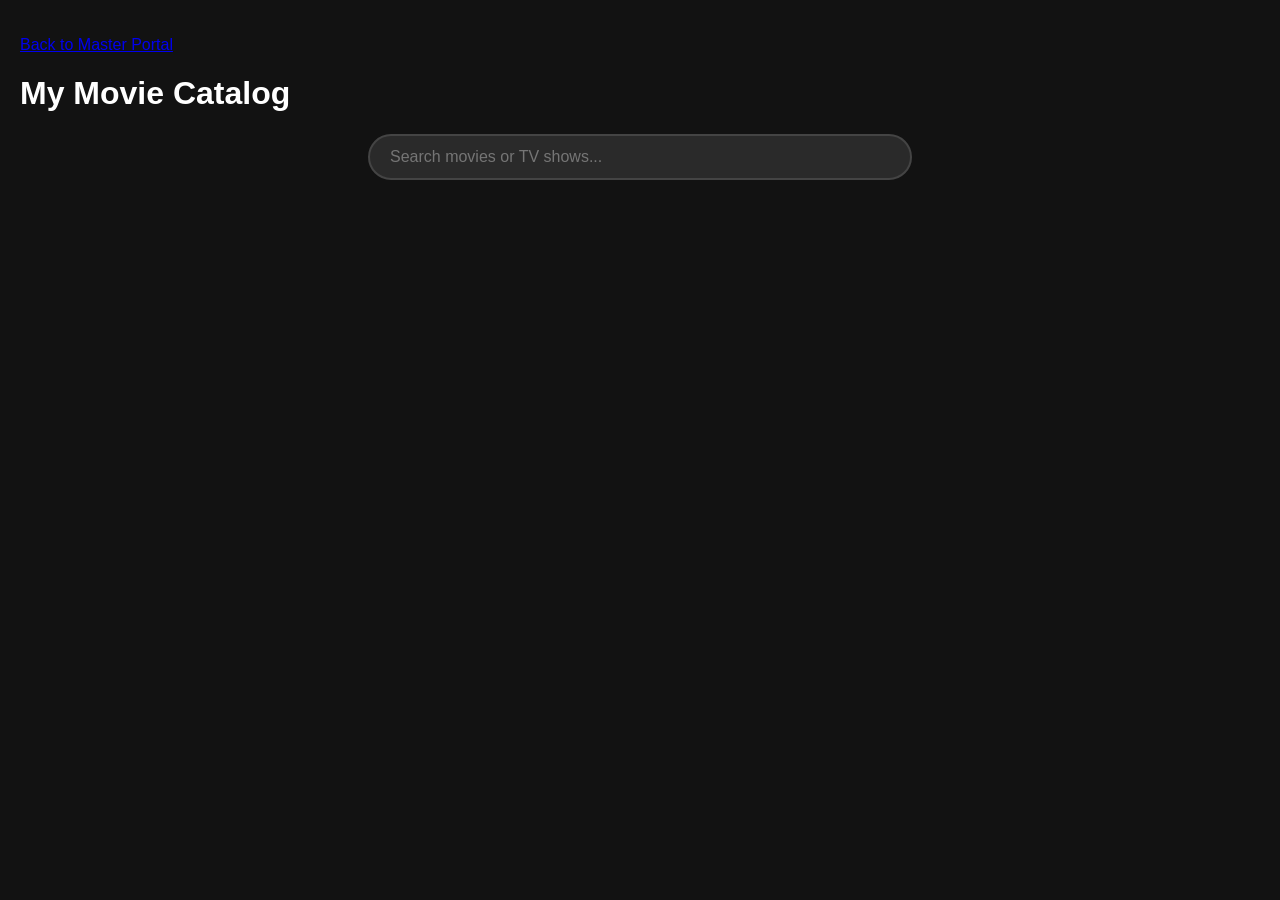
==== Movies/index.html @ 348df881 "Initial commit: Working Movie Portal with Flask Bridge" ====
<!doctype html>
<html lang="en">
  <head>
    <meta charset="UTF-8" />
    <link rel="stylesheet" href="/style.css" />
  </head>
  <body>
    <!-- a reverse link to the master portal -->
    <p><a href="/">Back to Master Portal</a></p>

    <h1>My Movie Catalog</h1>
    <div class="search-container">
      <input
        type="text"
        id="movie-search"
        placeholder="Search movies or TV shows..."
      />
    </div>

    <div id="movie-grid" class="grid-container"></div>
    <script>
      let allMovies = []; // We'll store the full list here. That way we can filter it without asking the server again.

      // 1. Fetch the data once
      fetch("/Movies/movies.json")
        .then((res) => res.json())
        .then((data) => {
          allMovies = data;
          displayMovies(allMovies); // Show everything at the start
        });

      // 2. The "Painter" function. This takes a list of movies and puts them on the screen.
      function displayMovies(moviesToDisplay) {
        const grid = document.getElementById("movie-grid");
        grid.innerHTML = ""; // Clear the grid before drawing. innerHTML is used for simplicity.

        moviesToDisplay.forEach((movie) => {
          const card = document.createElement("div");
          card.className = "movie-card";

          // 1. Set the look of the card.
          card.innerHTML = `
      <h3>${movie.display_name}</h3>
      <p>Year/Season: ${movie.year_or_season}</p>
      <span class="movie-badge">Type: ${movie.type}</span>
    `;
          // 2. When you click the card, we want to fetch the contents of that movie's folder and show it.
          card.onclick = () => {
            fetch(`/list-contents?path=${encodeURIComponent(movie.full_path)}`)
              .then((res) => res.json())
              .then((data) => {
                // 1. Clear the screen
                const grid = document.getElementById("movie-grid");
                grid.innerHTML = `<h2>Contents of ${movie.display_name}</h2>`;

                // 2. List each file
                data.files.forEach((fileName) => {
                  const fileItem = document.createElement("div");
                  fileItem.className = "file-item"; // You can style this in CSS
                  fileItem.innerText = "📄 " + fileName;
                  grid.appendChild(fileItem);
                });

                // 3. Add a "Back" button
                // Inside your file listing logic...
                const backBtn = document.createElement("button");
                backBtn.innerText = "Back to Results";
                backBtn.onclick = () => {
                  // This triggers the 'input' logic again to filter based on current search text
                  const event = new Event("input");
                  document.getElementById("movie-search").dispatchEvent(event);
                };
                grid.prepend(backBtn);
              });
          };

          // 3. Put it on the screen
          grid.appendChild(card);
        });
      }

      // 3. The Search Listener
      const searchInput = document.getElementById("movie-search");
      searchInput.addEventListener("input", (e) => {
        const term = e.target.value.toLowerCase();

        // Filter the list based on the name
        const filtered = allMovies.filter((movie) =>
          movie.display_name.toLowerCase().includes(term),
        );

        displayMovies(filtered); // Redraw with only the matches!
      });
    </script>
  </body>
</html>
---- style.css ----
/* 1. Global Styles */
body {
  background-color: #121212; /* Deep dark background */
  color: #ffffff;
  font-family: "Segoe UI", Tahoma, Geneva, Verdana, sans-serif;
  margin: 0;
  padding: 20px;
}

/* 2. The Grid Container */
#movie-grid {
  display: grid;
  /* This automatically creates columns that fit your screen */
  grid-template-columns: repeat(auto-fill, minmax(200px, 1fr));
  gap: 20px;
  padding: 20px;
}

/* 3. The Movie Card */
.movie-card {
  background-color: #1e1e1e;
  border-radius: 8px;
  padding: 15px;
  border: 1px solid #333;
  transition:
    transform 0.3s ease,
    box-shadow 0.3s ease;
  cursor: pointer;
}

/* 4. Hover Effects (Pro Touch) */
.movie-card:hover {
  transform: translateY(-5px);
  box-shadow: 0 10px 20px rgba(0, 0, 0, 0.5);
  border-color: #e50914; /* Netflix Red accent */
}

/* 5. Typography inside the card */
.movie-card h3 {
  margin: 0 0 10px 0;
  font-size: 1.1rem;
  color: #e5e5e5;
}

.movie-card p {
  margin: 5px 0;
  font-size: 0.9rem;
  color: #b3b3b3;
}

.movie-badge {
  display: inline-block;
  padding: 2px 8px;
  border-radius: 4px;
  font-size: 0.75rem;
  background-color: #333;
  margin-top: 10px;
}

.search-container {
  margin-bottom: 30px;
  text-align: center;
}

#movie-search {
  width: 100%;
  max-width: 500px;
  padding: 12px 20px;
  background-color: #2a2a2a;
  border: 2px solid #444;
  border-radius: 25px;
  color: white;
  font-size: 1rem;
  outline: none;
  transition: border-color 0.3s;
}

#movie-search:focus {
  border-color: #e50914; /* Netflix Red focus */
}
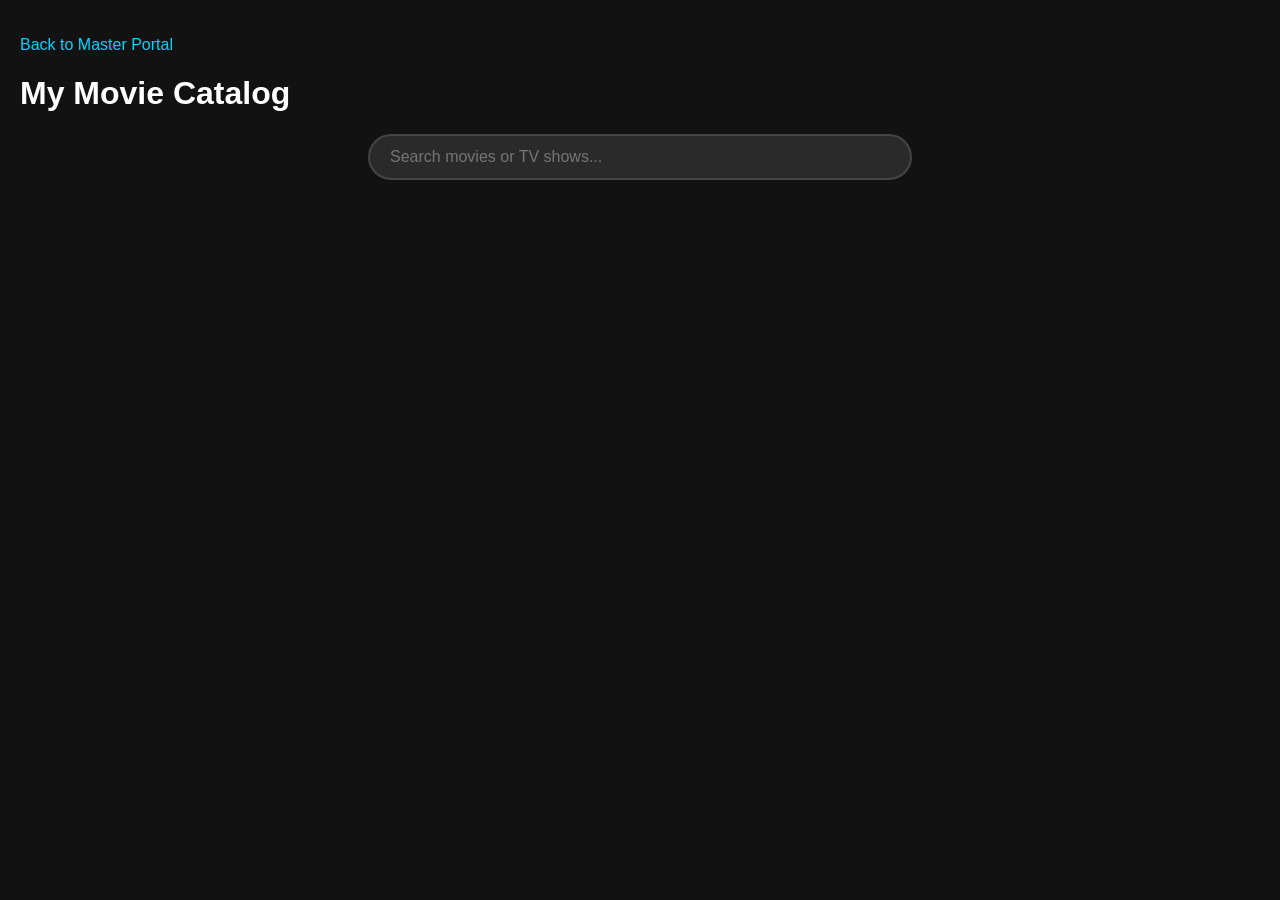
==== commit b28fa5f5: "version 1.01" ====
--- a/Movies/index.html
+++ b/Movies/index.html
@@ -32,6 +32,7 @@
       // 2. The "Painter" function. This takes a list of movies and puts them on the screen.
       function displayMovies(moviesToDisplay) {
         const grid = document.getElementById("movie-grid");
+        grid.classList.remove("player-mode");
         grid.innerHTML = ""; // Clear the grid before drawing. innerHTML is used for simplicity.
 
         moviesToDisplay.forEach((movie) => {
@@ -58,6 +59,49 @@
                   const fileItem = document.createElement("div");
                   fileItem.className = "file-item"; // You can style this in CSS
                   fileItem.innerText = "📄 " + fileName;
+
+                  // Check if it's a video to add the icon class
+                  if (fileName.endsWith(".mp4") || fileName.endsWith(".mkv")) {
+                    fileItem.classList.add("video-file");
+                  }
+                  fileItem.innerText = fileName;
+
+                  // --- PASTE THE NEW PLAY LOGIC HERE ---
+                  fileItem.onclick = () => {
+                    // Only trigger if it's a video file
+                    if (
+                      fileName.endsWith(".mp4") ||
+                      fileName.endsWith(".mkv")
+                    ) {
+                      const videoUrl = `/stream-video?path=${encodeURIComponent(movie.full_path + "\\" + fileName)}`;
+                      const lowerName = fileName.toLowerCase();
+                      const videoType = lowerName.endsWith(".mp4")
+                        ? "video/mp4"
+                        : lowerName.endsWith(".mkv")
+                          ? "video/x-matroska"
+                          : "";
+
+                      // Swap the grid for the player
+                      const grid = document.getElementById("movie-grid");
+                      grid.classList.add("player-mode");
+                      grid.innerHTML = `
+                <div class="video-container">
+                    <button id="close-player" class="action-button">X</button>
+                    <video controls autoplay style="width:100%; margin-top:20px;">
+                        <source src="${videoUrl}" type="${videoType}">
+                        Your browser could not play this video directly.
+                    </video>
+                </div>
+            `;
+
+                      // Make the Close button bring back the movie grid
+                      document.getElementById("close-player").onclick = () => {
+                        displayMovies(allMovies);
+                      };
+                    }
+                  };
+                  // --------------------------------------
+
                   grid.appendChild(fileItem);
                 });
 
--- a/style.css
+++ b/style.css
@@ -14,6 +14,10 @@
   grid-template-columns: repeat(auto-fill, minmax(200px, 1fr));
   gap: 20px;
   padding: 20px;
+}
+
+#movie-grid.player-mode {
+  display: block;
 }
 
 /* 3. The Movie Card */
@@ -78,3 +82,129 @@
 #movie-search:focus {
   border-color: #e50914; /* Netflix Red focus */
 }
+
+/* 1. The standard look */
+a {
+  color: #00d4ff; /* That ghostly blue we liked */
+  text-decoration: none; /* Removes the ugly underline */
+  transition: 0.3s; /* Makes the color change feel smooth, not jerky */
+}
+
+/* 2. When the mouse is over it */
+a:hover {
+  color: #ffffff;
+  text-shadow: 0 0 10px #00d4ff; /* Adds a "glow" effect */
+}
+
+/* 3. The moment you click it down */
+a:active {
+  transform: scale(0.95); /* Makes it look like it's physically being pressed */
+}
+
+/* 4. After you have visited it (optional) 
+a:visited {
+  color: #800080; /* Usually people keep this the same as 'a' to stay "dark" */
+
+.catalog-link {
+  display: inline-block; /* Essential for padding to work correctly */
+  padding: 12px 24px;
+  border: 2px solid #00d4ff;
+  border-radius: 30px;
+  font-weight: bold;
+  text-transform: uppercase;
+}
+
+/* Paste this into your style.css */
+.nav-link {
+  display: inline-block;
+  padding: 10px 25px;
+  color: #00d4ff; /* Soul Blue */
+  text-decoration: none;
+  border: 1px solid #00d4ff;
+  border-radius: 50px; /* Makes it a pill shape */
+  background: transparent;
+  font-weight: 600;
+  text-transform: uppercase;
+  letter-spacing: 1px;
+  transition: all 0.3s ease;
+  margin: 10px 0;
+}
+
+.nav-link:hover {
+  background: rgba(0, 212, 255, 0.1); /* Subtle fill */
+  box-shadow:
+    0 0 15px #00d4ff,
+    inset 0 0 5px #00d4ff; /* Inner and outer glow */
+  color: #fff;
+  transform: translateY(-2px); /* Lifts up slightly */
+}
+
+/* High-contrast action style */
+.action-button {
+  display: inline-block;
+  padding: 12px 20px;
+  background-color: #ff4500; /* Naruto Orange */
+  color: #000; /* Dark text for contrast */
+  text-decoration: none;
+  font-weight: bold;
+  border-radius: 4px;
+  box-shadow: 4px 4px 0px #551a00; /* Hard 90s style shadow */
+  transition: 0.2s;
+}
+
+.action-button:hover {
+  background-color: #ff6a00;
+  transform: translate(-2px, -2px); /* Moves toward the "light" */
+  box-shadow: 6px 6px 0px #551a00;
+}
+
+.action-button:active {
+  transform: translate(2px, 2px); /* Physical "click" feel */
+  box-shadow: 1px 1px 0px #551a00;
+}
+
+.button-group {
+  display: flex; /* Turns on the "Flexbox" engine */
+  gap: 20px; /* Sets a specific 20px gap between every item */
+  justify-content: center; /* Centers the buttons on the screen */
+  flex-wrap: wrap; /* If the screen is small, they will stack vertically */
+}
+
+.file-item {
+  padding: 10px;
+  margin: 5px 0;
+  background: rgba(255, 255, 255, 0.05);
+  border-radius: 5px;
+  cursor: pointer;
+  transition: 0.2s;
+}
+
+.file-item:hover {
+  background: rgba(0, 212, 255, 0.2);
+  color: #00d4ff;
+}
+
+/* This adds a play icon only to video files using a 'data' attribute or simple logic */
+.video-file::before {
+  content: "▶️ ";
+  margin-right: 10px;
+}
+
+/* This makes the player container look like a professional cinema 16:9 box */
+.video-container {
+  width: 100%;
+  max-width: 900px; /* Limits the size so it doesn't look stretched on huge monitors */
+  margin: 20px auto; /* Centers the player */
+  background: #000;
+  border: 2px solid #333;
+  border-radius: 8px;
+  overflow: hidden;
+  grid-column: 1 / -1; /* Make the player span the full grid width */
+}
+
+/* This is the magic line that fixes the "tiny box" */
+.video-container video {
+  width: 100%;
+  height: auto;
+  display: block;
+}
